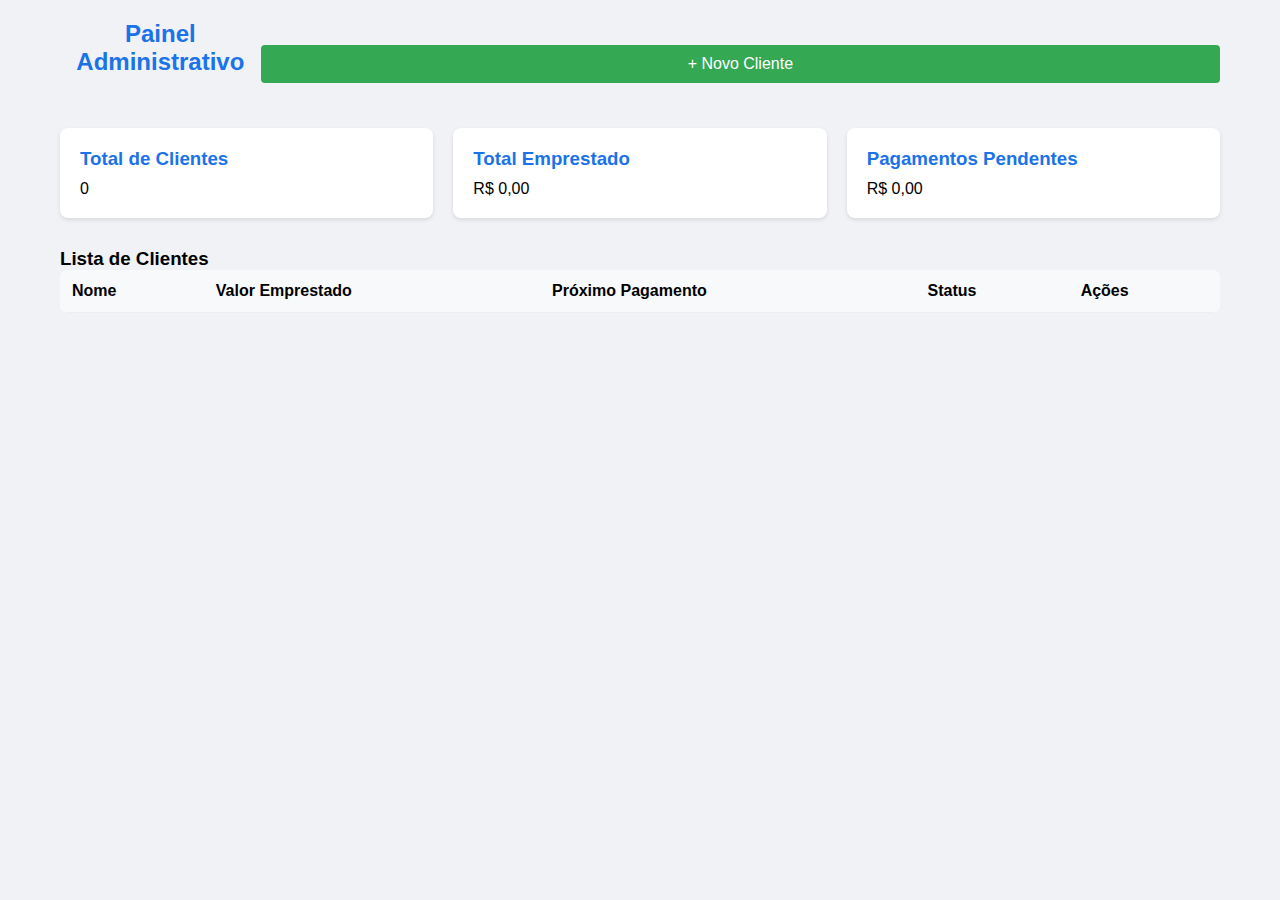
==== dashboard.html @ f369dd9f "dashboard.html" ====
<!DOCTYPE html>
<html lang="pt-BR">
<head>
    <meta charset="UTF-8">
    <meta name="viewport" content="width=device-width, initial-scale=1.0">
    <title>Painel Administrativo - Sistema de Empréstimos</title>
    <link rel="stylesheet" href="styles.css">
    <style>
        .dashboard-container {
            padding: 20px;
            max-width: 1200px;
            margin: 0 auto;
        }
        
        .dashboard-header {
            display: flex;
            justify-content: space-between;
            align-items: center;
            margin-bottom: 20px;
        }
        
        .card-container {
            display: grid;
            grid-template-columns: repeat(auto-fit, minmax(250px, 1fr));
            gap: 20px;
            margin-bottom: 30px;
        }
        
        .card {
            background: white;
            padding: 20px;
            border-radius: 8px;
            box-shadow: 0 2px 4px rgba(0,0,0,0.1);
        }
        
        .card h3 {
            margin: 0 0 10px 0;
            color: #1a73e8;
        }
        
        .button-add {
            background: #34a853;
            color: white;
            padding: 10px 20px;
            border-radius: 4px;
            border: none;
            cursor: pointer;
        }
        
        .clients-table {
            width: 100%;
            border-collapse: collapse;
            background: white;
            border-radius: 8px;
            overflow: hidden;
        }
        
        .clients-table th, .clients-table td {
            padding: 12px;
            text-align: left;
            border-bottom: 1px solid #eee;
        }
        
        .clients-table th {
            background: #f8f9fa;
            font-weight: 600;
        }
    </style>
</head>
<body>
    <div class="dashboard-container">
        <div class="dashboard-header">
            <h2>Painel Administrativo</h2>
            <button class="button-add" onclick="abrirModalNovoCliente()">+ Novo Cliente</button>
        </div>
        
        <div class="card-container">
            <div class="card">
                <h3>Total de Clientes</h3>
                <p id="totalClientes">0</p>
            </div>
            <div class="card">
                <h3>Total Emprestado</h3>
                <p id="totalEmprestado">R$ 0,00</p>
            </div>
            <div class="card">
                <h3>Pagamentos Pendentes</h3>
                <p id="pagamentosPendentes">R$ 0,00</p>
            </div>
        </div>
        
        <h3>Lista de Clientes</h3>
        <table class="clients-table">
            <thead>
                <tr>
                    <th>Nome</th>
                    <th>Valor Emprestado</th>
                    <th>Próximo Pagamento</th>
                    <th>Status</th>
                    <th>Ações</th>
                </tr>
            </thead>
            <tbody id="clientesLista">
                <!-- Os clientes serão adicionados aqui via JavaScript -->
            </tbody>
        </table>
    </div>

    <script>
        function abrirModalNovoCliente() {
            alert('Funcionalidade de adicionar cliente em desenvolvimento');
        }
    </script>
</body>
</html>
---- styles.css ----
* {
    margin: 0;
    padding: 0;
    box-sizing: border-box;
}

body {
    font-family: Arial, sans-serif;
    background-color: #f0f2f5;
}

.container {
    display: flex;
    justify-content: center;
    align-items: center;
    height: 100vh;
}

.login-box {
    background: white;
    padding: 2rem;
    border-radius: 8px;
    box-shadow: 0 2px 4px rgba(0, 0, 0, 0.1);
    width: 100%;
    max-width: 400px;
}

h2 {
    text-align: center;
    color: #1a73e8;
    margin-bottom: 2rem;
}

.input-group {
    margin-bottom: 1rem;
}

input {
    width: 100%;
    padding: 0.8rem;
    border: 1px solid #ddd;
    border-radius: 4px;
    font-size: 1rem;
}

input:focus {
    outline: none;
    border-color: #1a73e8;
}

button {
    width: 100%;
    padding: 0.8rem;
    background-color: #1a73e8;
    color: white;
    border: none;
    border-radius: 4px;
    font-size: 1rem;
    cursor: pointer;
    transition: background-color 0.3s;
}

button:hover {
    background-color: #1557b0;
}
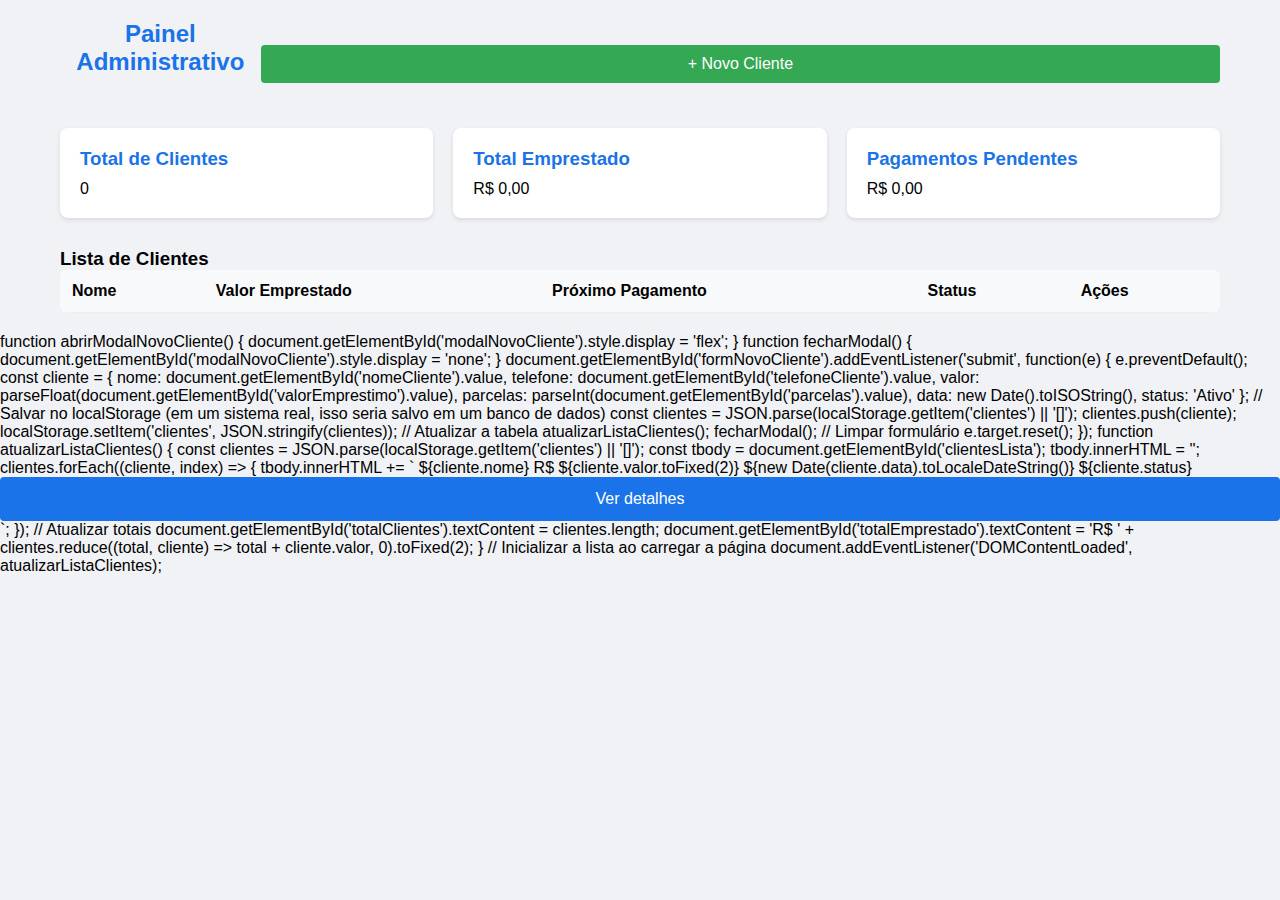
==== commit 2676245c: "Update dashboard.html" ====
--- a/dashboard.html
+++ b/dashboard.html
@@ -112,4 +112,88 @@
         }
     </script>
 </body>
+    <!-- Modal de Novo Cliente -->
+<div id="modalNovoCliente" style="display: none; position: fixed; top: 0; left: 0; width: 100%; height: 100%; background: rgba(0,0,0,0.5); justify-content: center; align-items: center;">
+    <div style="background: white; padding: 20px; border-radius: 8px; width: 90%; max-width: 500px;">
+        <h3>Novo Cliente</h3>
+        <form id="formNovoCliente">
+            <div class="input-group">
+                <input type="text" id="nomeCliente" required placeholder="Nome completo">
+            </div>
+            <div class="input-group">
+                <input type="tel" id="telefoneCliente" required placeholder="Telefone">
+            </div>
+            <div class="input-group">
+                <input type="number" id="valorEmprestimo" required placeholder="Valor do empréstimo">
+            </div>
+            <div class="input-group">
+                <input type="number" id="parcelas" required placeholder="Número de parcelas">
+            </div>
+            <div style="display: flex; gap: 10px; justify-content: flex-end; margin-top: 20px;">
+                <button type="button" onclick="fecharModal()" style="background: #ddd;">Cancelar</button>
+                <button type="submit">Salvar</button>
+            </div>
+        </form>
+    </div>
+</div>
+    function abrirModalNovoCliente() {
+    document.getElementById('modalNovoCliente').style.display = 'flex';
+}
+
+function fecharModal() {
+    document.getElementById('modalNovoCliente').style.display = 'none';
+}
+
+document.getElementById('formNovoCliente').addEventListener('submit', function(e) {
+    e.preventDefault();
+    
+    const cliente = {
+        nome: document.getElementById('nomeCliente').value,
+        telefone: document.getElementById('telefoneCliente').value,
+        valor: parseFloat(document.getElementById('valorEmprestimo').value),
+        parcelas: parseInt(document.getElementById('parcelas').value),
+        data: new Date().toISOString(),
+        status: 'Ativo'
+    };
+    
+    // Salvar no localStorage (em um sistema real, isso seria salvo em um banco de dados)
+    const clientes = JSON.parse(localStorage.getItem('clientes') || '[]');
+    clientes.push(cliente);
+    localStorage.setItem('clientes', JSON.stringify(clientes));
+    
+    // Atualizar a tabela
+    atualizarListaClientes();
+    fecharModal();
+    
+    // Limpar formulário
+    e.target.reset();
+});
+
+function atualizarListaClientes() {
+    const clientes = JSON.parse(localStorage.getItem('clientes') || '[]');
+    const tbody = document.getElementById('clientesLista');
+    tbody.innerHTML = '';
+    
+    clientes.forEach((cliente, index) => {
+        tbody.innerHTML += `
+            <tr>
+                <td>${cliente.nome}</td>
+                <td>R$ ${cliente.valor.toFixed(2)}</td>
+                <td>${new Date(cliente.data).toLocaleDateString()}</td>
+                <td>${cliente.status}</td>
+                <td>
+                    <button onclick="verDetalhes(${index})">Ver detalhes</button>
+                </td>
+            </tr>
+        `;
+    });
+    
+    // Atualizar totais
+    document.getElementById('totalClientes').textContent = clientes.length;
+    document.getElementById('totalEmprestado').textContent = 
+        'R$ ' + clientes.reduce((total, cliente) => total + cliente.valor, 0).toFixed(2);
+}
+
+// Inicializar a lista ao carregar a página
+document.addEventListener('DOMContentLoaded', atualizarListaClientes);
 </html>
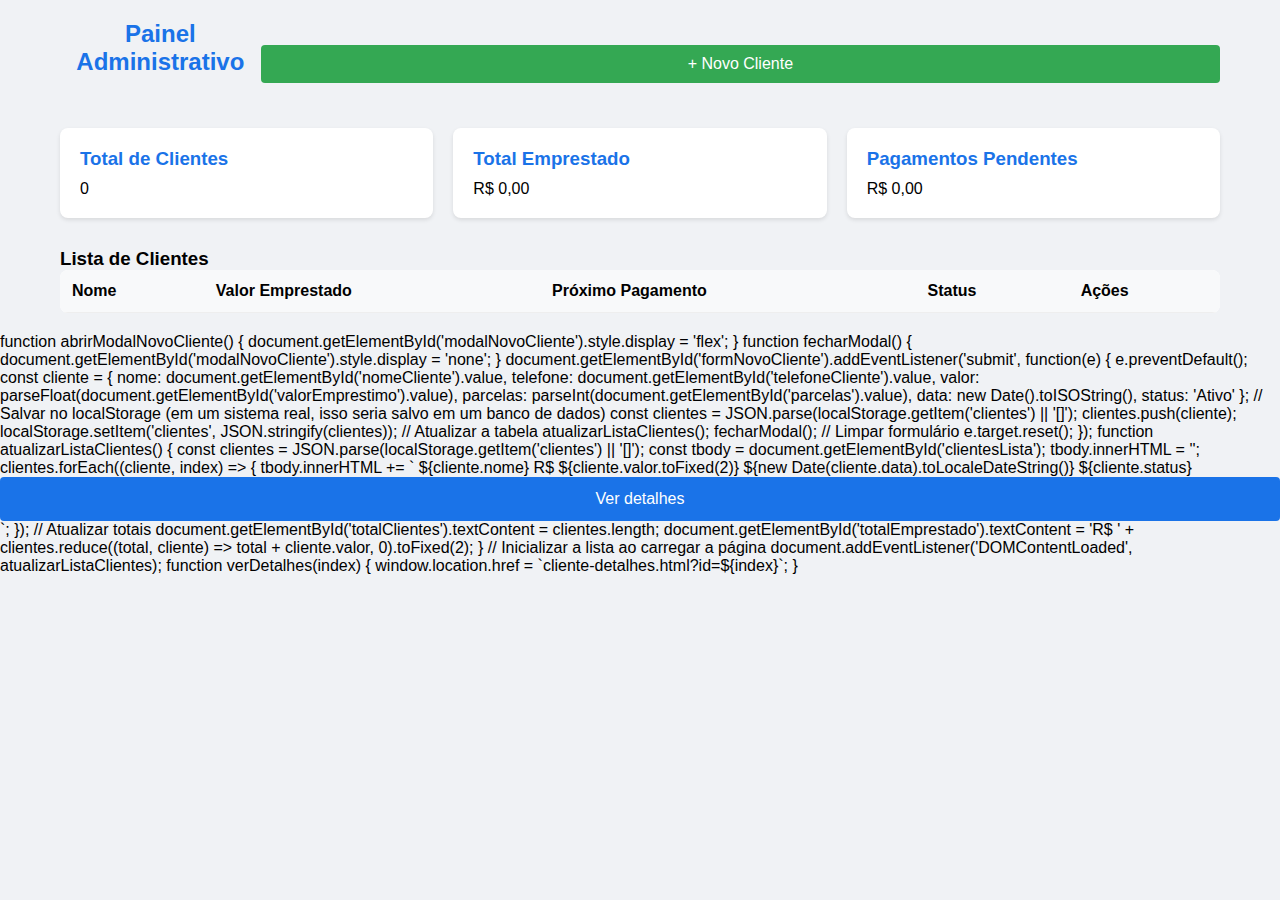
==== commit c12c8935: "Update dashboard.html" ====
--- a/dashboard.html
+++ b/dashboard.html
@@ -196,4 +196,7 @@
 
 // Inicializar a lista ao carregar a página
 document.addEventListener('DOMContentLoaded', atualizarListaClientes);
+    function verDetalhes(index) {
+    window.location.href = `cliente-detalhes.html?id=${index}`;
+}
 </html>
